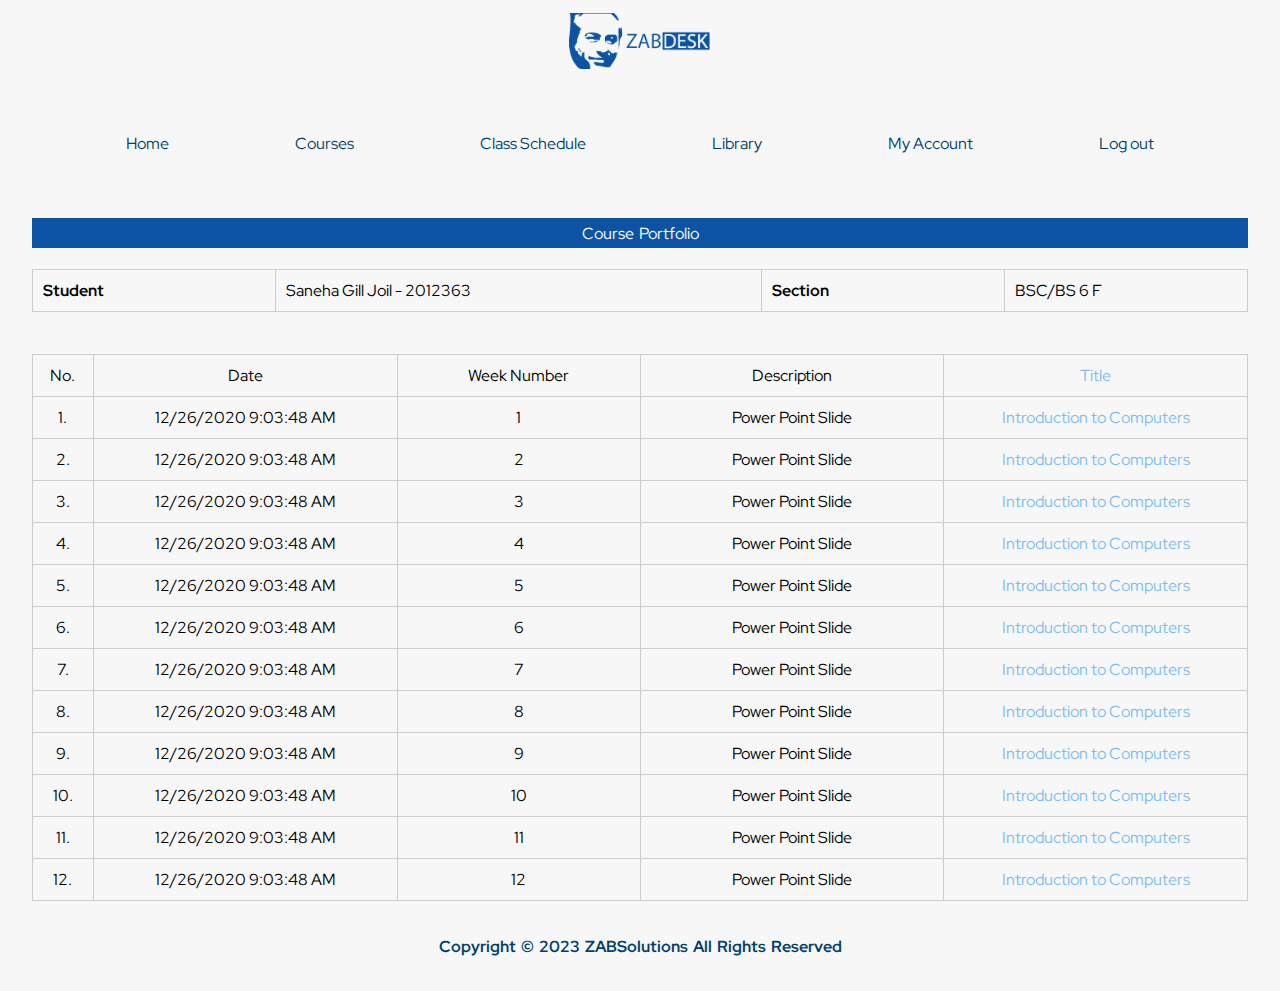
==== zabdesk/files/index.html @ f2a38c92 "Add files via upload" ====
<!DOCTYPE html>
<html lang="en">

<head>
    <meta charset="UTF-8">
    <meta http-equiv="X-UA-Compatible" content="IE=edge">
    <meta name="viewport" content="width=device-width, initial-scale=1.0">
    <title>Home</title>
    <link rel="stylesheet" href="style.css">
    <link rel="preconnect" href="https://fonts.gstatic.com" crossorigin>
    <link href="https://fonts.googleapis.com/css2?family=Red+Hat+Display:wght@300;400;500;600;700;800;900&display=swap"
        rel="stylesheet">
    <script defer src="main.js"></script>
</head>

<body>
    <div class="main-container">

        <header> <img src="szabist logo.png" alt=""> </header>


        <div class="hamburger" onclick="change()">
            <div class="patty"></div>
            <div class="patty"></div>
            <div class="patty"></div>
        </div>

        <div class="side">
            <ul class="side-menu">

                <li id="option-1">Home</li>

                <li class="side-menu-li" id="option-2">Courses
                    <ul class="DropDownMenus" id="DropDownMenus_1">
                        <li class="DDM"><a href="#"> Course Registration </a></li>
                        <li class="DDM"><a href="#"> Current Semester </a></li>
                        <li class="DDM"><a href="#"> Previous Semester </a></li>
                        <li class="DDM"><a href="#"> Printing Report </a></li>
                        <li class="DDM"><a href="../Course-Withdrawal-page/index.html"> Course withdrawal </a></li>
                        <li class="DDM"><a href="#"> Course Improvement </a></li>
                        <li class="DDM"><a href="#"> Semester Result </a></li>
                    </ul>
                </li>

                <li class="side-menu-li" id="option-3 "> Class Schedule
                    <ul class="DropDownMenus" id="DropDownMenus_2">
                        <li class="DDM"><a href="#"> Current Week Schedule </a></li>
                        <li class="DDM"><a href="#"> Advance Week Schedule </a></li>
                        <li class="DDM"><a href="#"> Class Schedule </a></li>
                        <li class="DDM"><a href="#"> Exam Schedule </a></li>
                        <li class="DDM"><a href="#"> Daily Class Schedule </a></li>
                       
                    </ul>
                </li>

                <li class="side-menu-li" id="option-4">Library
                    <ul class="DropDownMenus" id="DropDownMenus_3">
                        <li class="DDM"><a href="#"> Library Books Issued</a></li>
                        <li class="DDM"><a href="#"> Library Card Request </a></li>
                     
                    </ul>
                </li>

                <li class="side-menu-li" id="option-5">My Account
                    <ul class="DropDownMenus" id="DropDownMenus_4">
                        <li class="DDM"><a href="#"> Change Password </a></li>
                        <li class="DDM"><a href="#"> Profile Documents</a></li>
                        <li class="DDM"><a href="#"> ID Card Request </a></li>
                        <li class="DDM"><a href="#"> Change Profile Request </a></li>
                    </ul>
                </li>

                <li id="option-6"><a href="../login page/index.html"> Log out</a></li>

            </ul>
        </div>

        <nav>
            <ul class="navigation">
                <li id="li-1"><a href="#">Home</a> </li>

                <li class="nav-li" class="nav-li" id="li-2"><a href="#">Courses</a>
                    <ul class="DropDownMenu" id="DropDownMenu_1">
                        <li class="DDM"><a href="#"> Course Registration </a></li>
                        <li class="DDM"><a href="#"> Current Semester </a></li>
                        <li class="DDM"><a href="#"> Previous Semester </a></li>
                        <li class="DDM"><a href="#"> Printing Report </a></li>
                        <li class="DDM"><a href="../Course-Withdrawal-page/index.html"> Course Withdrawal </a></li>
                        <li class="DDM"><a href="#"> Course Improvement </a></li>
                        <li class="DDM"><a href="#"> Semester Result </a></li>
                    </ul>
                </li>

                <li class="nav-li" id="li-3"> <a href="#">Class&nbsp;Schedule</a>
                    <ul class="DropDownMenu" id="DropDownMenu_2">
                        <li class="DDM"><a href="#"> Current Week Schedule </a></li>
                        <li class="DDM"><a href="#"> Advance Week Schedule </a></li>
                        <li class="DDM"><a href="#"> Class Schedule </a></li>
                        <li class="DDM"><a href="#"> Exam Schedule </a></li>
                        <li class="DDM"><a href="#"> Daily Class Schedule </a></li>
                       
                    </ul>
                </li>

                <li class="nav-li" id="li-4"><a href="#">Library</a>
                    <ul class="DropDownMenu" id="DropDownMenu_3">
                        <li class="DDM"><a href="#"> Library Books Issued</a></li>
                        <li class="DDM"><a href="#"> Library Card Request </a></li>
                    </ul>
                </li>

                <li class="nav-li" id="li-5"> <a href="#">My Account</a>
                    <ul class="DropDownMenu" id="DropDownMenu_4">
                        <li class="DDM"><a href="#"> Change Password </a></li>
                        <li class="DDM"><a href="#"> Profile Documents</a></li>
                        <li class="DDM"><a href="#"> ID Card Request </a></li>
                        <li class="DDM"><a href="#"> Change Profile Request </a></li>
                    
                    </ul>
                </li>

                <li id="li-6"> <a href="../login page/index.html"> Log out</a> </li>
            </ul>
            
        </nav>

<!-- ----------------------------------(start)---------------------------------->
<!-- (Write your code here) -->

<!-- -------------------------- (end)-------------------------- -->
        

        <div class="box">
            <p> Course Portfolio</p>
        </div>
        <br>
        <div class="table-container">
            <table class="grid-table">
                <tr>
                    <td><strong>Student</strong></td>
                    <td>Saneha Gill Joil - 2012363</td>
                    <td><strong>Section</strong></td>
                    <td>BSC/BS 6 F</td>
                </tr>
            </table>
        </div>
        <br><br>
        
        <div class="table-1">
        <table class="files">
                <tr class="first-row">
      <td>No.</td>
      <td>Date</td>
      <td>Week Number</td>
      <td>Description</td>
      <td>Title</td>
    </tr>
               <tr>
      <td>1.</td>
      <td>12/26/2020 9:03:48 AM</td>
      <td>1</td>
      <td>Power Point Slide</td>
      <td>Introduction to Computers</td>
    </tr>          <tr>
      <td>2.</td>
      <td>12/26/2020 9:03:48 AM</td>
      <td>2</td>
      <td>Power Point Slide</td>
      <td>Introduction to Computers</td>
    </tr>          <tr>
      <td>3.</td>
      <td>12/26/2020 9:03:48 AM</td>
      <td>3</td>
      <td>Power Point Slide</td>
      <td>Introduction to Computers</td>
    </tr>          <tr>
      <td>4.</td>
      <td>12/26/2020 9:03:48 AM</td>
      <td>4</td>
      <td>Power Point Slide</td>
      <td>Introduction to Computers</td>
    </tr>          <tr>
      <td>5.</td>
      <td>12/26/2020 9:03:48 AM</td>
      <td>5</td>
      <td>Power Point Slide</td>
      <td>Introduction to Computers</td>
    </tr>          <tr>
      <td>6.</td>
      <td>12/26/2020 9:03:48 AM</td>
      <td>6</td>
      <td>Power Point Slide</td>
      <td>Introduction to Computers</td>
    </tr>          <tr>
      <td>7.</td>
      <td>12/26/2020 9:03:48 AM</td>
      <td>7</td>
      <td>Power Point Slide</td>
      <td>Introduction to Computers</td>
    </tr>          <tr>
      <td>8.</td>
      <td>12/26/2020 9:03:48 AM</td>
      <td>8</td>
      <td>Power Point Slide</td>
      <td>Introduction to Computers</td>
    </tr>          <tr>
      <td>9.</td>
      <td>12/26/2020 9:03:48 AM</td>
      <td>9</td>
      <td>Power Point Slide</td>
      <td>Introduction to Computers</td>
    </tr>          <tr>
      <td>10.</td>
      <td>12/26/2020 9:03:48 AM</td>
      <td>10</td>
      <td>Power Point Slide</td>
      <td>Introduction to Computers</td>
    </tr>          <tr>
      <td>11.</td>
      <td>12/26/2020 9:03:48 AM</td>
      <td>11</td>
      <td>Power Point Slide</td>
      <td>Introduction to Computers</td>
    </tr>          <tr>
      <td>12.</td>
      <td>12/26/2020 9:03:48 AM</td>
      <td>12</td>
      <td>Power Point Slide</td>
      <td>Introduction to Computers</td>
    </tr>
            </table>
        </div>


<footer>
            <h4>Copyright © 2023 <span>ZABSolutions</span> All Rights Reserved</h4>
        </footer>

    </div>




</body>

</html>

<script type="application/javascript">

let side_menu_li = document.getElementsByClassName("side-menu-li");

let DropDownMenuClassInsideLi = document.getElementsByClassName("DropDownMenus");

 /*----------------------------------------------When Clicking on Hamburger (start)------------------------------------------ */
 
 const change = ()=>{
    let hamburger = document.getElementsByClassName("hamburger")[0];
    console.log(hamburger);
    let patty1 = document.querySelectorAll('.patty')[0];
    console.log(patty1);
    let patty2 = document.querySelectorAll('.patty')[1];
    console.log(patty2);
    let patty3 = document.querySelectorAll('.patty')[2];
    console.log(patty3);
    
    
    for(let i=0;i<3;i++){
        document.querySelectorAll(".patty")[i].classList.toggle("change_color");
    }
    
    
    // let ok = hamburger[0].patty1;
    patty1.classList.toggle("turn1");
    patty2.classList.toggle("turn2");
    patty3.classList.toggle("turn3");
    
    
    let side_menu = document.getElementsByClassName("side-menu")[0];
    
    side_menu.classList.toggle("side-menu-open")

    if(!side_menu.classList.contains("side-menu-open")){
        for(let i=0;i<side_menu_li.length;i++){
            DropDownMenuClassInsideLi[i].classList.remove(`hello_${i}`);
        }
    }
}


/*----------------------------------------------When Clicking on Hamburger (end)------------------------------------------ */


/*----------------------------------------------When Clicking for DropDown Menu (start)------------------------------------------ */


// let a = document.getElementsByClassName("side-menu-li");

// let c = document.getElementsByClassName("DropDownMenus");

for(let i=0;i<side_menu_li.length;i++){
    
    
    side_menu_li[i].onclick = ()=>{
        DropDownMenuClassInsideLi[i].classList.toggle(`hello_${i}`);
        // DropDownMenuClassInsideLi[i].classList.toggle("hello");
        for(let j=0;j<side_menu_li.length;j++){
            if(DropDownMenuClassInsideLi[j]!=DropDownMenuClassInsideLi[i]){
                DropDownMenuClassInsideLi[j].classList.remove(`hello_${j}`);
                // DropDownMenuClassInsideLi[j].classList.remove("hello");
            }
        }
    }
}
/*----------------------------------------------When Clicking for DropDown Menu (end)------------------------------------------ */




</script>
---- zabdesk/files/style.css ----
* {
    box-sizing: border-box;
}

body {
    margin: 0;
    padding: 0;
    /* color: #ffffff; */
    color: #003f6c;
    background-color: #f7f7f7;
    font-family: 'Red Hat Display', sans-serif;

}


.main-container {
    width: 100%;
    height: 100%;
    position: relative;

}


.box {
    margin: 0 auto;
    width: 95%;
    height: 30px;
    background: #0c54a3;
    color: white;
    display: flex;
    align-items: center;
    justify-content: center;
}

p {
    font-size: 1em;
    text-align: center;
    word-spacing: 2px;
}

.table-container {
  display: flex;
  justify-content: center;
}

.grid-table{
  width: 95%;
  table-layout: fixed;
  border-collapse: collapse;
    
}

.grid-table td {
  background-color:transparent;
  color:black;
  padding: 10px;
  border: .5px solid black;
    border-color: #ccc;
}

.grid-table td:nth-child(1) {
    width:15%; 
}

.grid-table td:nth-child(2) {
    width:30%; 
}

.grid-table td:nth-child(3) {
    width:15%; 
}

.grid-table td:nth-child(4) {
    width:15%; 
}

.table-1 {
  display: flex;
  justify-content: center;
}

.files{
  width: 95%;
  table-layout: fixed;
  border-collapse: collapse;
    
}

.first-row td{
    color: #fff;
}

.files td {
  background-color:transparent;
  color:black;
  padding: 10px;
  border: .5px solid black;
  border-color: #ccc;
  text-align: center;
}
.files td:nth-child(1){
    width:5%;
}
.files td:nth-child(2){
    width:25%;
}
.files td:nth-child(3){
    width:20%;
}
.files td:nth-child(5){
    color: #7cbef2;
}
/*------------------------------------------------ Navigation and Hamburger and SideMenu (start)------------------------------------------------ */


header {
    width: 100%;
    height: auto;
    /* margin-top: 2%; */
}

header img {
    width: 10%;
    width: 143px;
    display: block;
    margin: auto;

    padding-top: 1%;
}

.navigation {
    width: 100%;
    height: 13vh;
    display: flex;
    justify-content: space-evenly;
    align-items: center;
    padding-left: 0;
    /* list-style: none; */
}

.navigation li {
    list-style: none;
    /* font-size: 2rem; */
}

a{
    text-decoration: none;
    color: inherit;
}

.side-menu {
    display: none;
    transition: 0s all;
}

.side-menu-open {
    display: none;
    transition: 0s all;
}

.side-menu {
    display: none;
}






.nav-li {
    position: relative;
    padding: 2% 0%;
    cursor: pointer;
    transition: 0.5s all;
}

.DropDownMenu {
    width: 222px;
    padding-top: 38px;
    gap: 2rem;
    background-color: white;
    display: flex;
    flex-direction: column;
    align-items: center;
    justify-content: end;
    list-style: none;
    position: absolute;
    top: 72px;
    padding: 0px;
    left: -65px;
    color: black;
    overflow: hidden;
    height: 0px;
    transition: 0.5s all;
}

#DropDownMenu_1{
    left: -77px;
}
#DropDownMenu_2{
    left: -56px;
}
#DropDownMenu_3{
    left: -83px;
}
#DropDownMenu_4{
    left: -65px;
}


.nav-li:nth-child(2):hover .DropDownMenu {
    padding: 21px;
    height: 384px;
}
.nav-li:nth-child(3):hover .DropDownMenu {
    padding: 21px;
    height: 276px;
}
.nav-li:nth-child(4):hover .DropDownMenu {
    padding: 21px;
    height: 120px;
}
.nav-li:nth-child(5):hover .DropDownMenu {
    padding: 21px;
    height: 227px;
}


.DDM:hover {
    color: #009bf5;
    cursor: pointer;
   
}

/*------------------------------------------------ Navigation and Hamburger and SideMenu (end)------------------------------------------------ */














/*-------------------------------------------------------- Footer (start)------------------------------------------------ */

footer {
    height: 10vh;
    width: 100%;
    display: flex;
}

footer h4 {
    text-align: center;
    margin: auto;
    width: 100%;
    word-spacing: 2px;
}


/*-------------------------------------------------------- Footer (end)------------------------------------------------ */







@media screen and (max-width:1024px) {


    /*------------------------------------------------ Navigation and Hamburger and SideMenu (start)------------------------------------------------ */
    .navigation {
        display: none;
    }

    .hamburger {
        position: absolute;
        position: fixed;
        top: 96px;
        top: 66px;
        right: 15px;
        z-index: 2;
    }



    .patty {
        background-color: rgb(0, 0, 0);
        width: 3vw;
        width: 40px;
        height: 0.7vh;
        height: 5px;
        margin: 7px;
    }

    .change_color {
        background-color: white;
    }


    .turn1 {
        rotate: 45deg;
        margin-bottom: -9%;
        margin-top: 33%;
    }

    .turn2 {
        rotate: -45deg;
        margin-top: 0px;
    }

    .turn3 {
        display: none;
    }


    .side-menu {
        width: 25%;
        width: 308px;
        height: 100%;
        position: fixed;
        display: flex;
        flex-direction: column;
        top: 0;
        justify-content: flex-start;
        align-items: center;
        padding-top: 5%;
        margin-left: 0;
        padding-left: 0;
        right: 0;
        list-style: none;
        gap: 3rem;
        margin-top: 0;
        z-index: 1;
        margin-right: -41%;
        background-color: #003f6c;
        transition: 1s all;
        color: #ffffff;
        padding-top: 110px;
        overflow: auto;

    }

    .side-menu-open {
        margin-right: 0%;
        transition: 1s all;

    }


    .side-menu-li {
        position: relative;
        padding: 2% 0%;
        cursor: pointer;
        transition: 0.5s all;
    }


    .DropDownMenus {
        /* width: 193px; */
        width: 218px;
        padding-top: 38px;
        gap: 2rem;
        background-color: white;
        display: flex;
        flex-direction: column;
        align-items: center;
        justify-content: end;
        list-style: none;
        position: absolute;
        top: 72px;
        padding: 0px;
        left: -65px;
        color: black;
       
        overflow: hidden;
        height: 0px;
        transition: 0.5s all;
    } 


    #DropDownMenus_1{
        left: -77px;
    }
    #DropDownMenus_2{
        left: -56px;
    }
    #DropDownMenus_3{
        left: -83px;
    }
    #DropDownMenus_4{
        left: -65px;
    }




    /* .side-menu-li:hover .DropDownMenu {
        padding: 21px;
        height: 327px;
        z-index: 10;
    
    } */

    .hello{
        padding: 21px;
        height: 380px;
        z-index: 10;  
    }

    .hello_0 {
        padding: 21px;
        height: 380px;
        z-index: 10;
    }
    .hello_1 {
        padding: 21px;
        height: 217px;
        z-index: 10;
    }
    .hello_2 {
        padding: 21px;
        height: 116px;
        z-index: 10;
    }
    .hello_3 {
        padding: 21px;
        height: 223px;
        z-index: 10;
    }
    
  
    
    .DDM:hover {
        color: #009bf5;
        cursor: pointer;
       
    }
    

    /*---------------------------------------------- Navigation and Hamburger and SideMenu (end)------------------------------------------ */


}







@media screen and (max-width:768px) {

    /*------------------------------------------------ Navigation and Hamburger and SideMenu (start)------------------------------------------------ */
    .side-menu {
        width: 40%;
        width: 308px;
        width: 269px;
        margin-right: -56%;
        padding-top: 110px;
    }

    .side-menu-open {
        margin-right: 0%;
    }

    /*---------------------------------------------- Navigation and Hamburger and SideMenu (end)------------------------------------------ */


}










@media screen and (max-width:480px) {



    /*---------------------------------------- Navigation and Hamburger and SideMenu and Footer (start)------------------------------------------------ */

    .side-menu {
        width: 100%;
        margin-right: -100%;
    }

    .side-menu-open {
        margin-right: 0%;
    }




    .hamburger {
        top: 21px;
        position: absolute;
    }

    header img {
        padding-top: 87px;
    }





    footer h4 {
        font-size: clamp(0.1rem, 2.1vw + 0.2rem, 7rem);
    }

    /*---------------------------------------------- Navigation and Hamburger and SideMenu and Footer(end)------------------------------------------ */

}
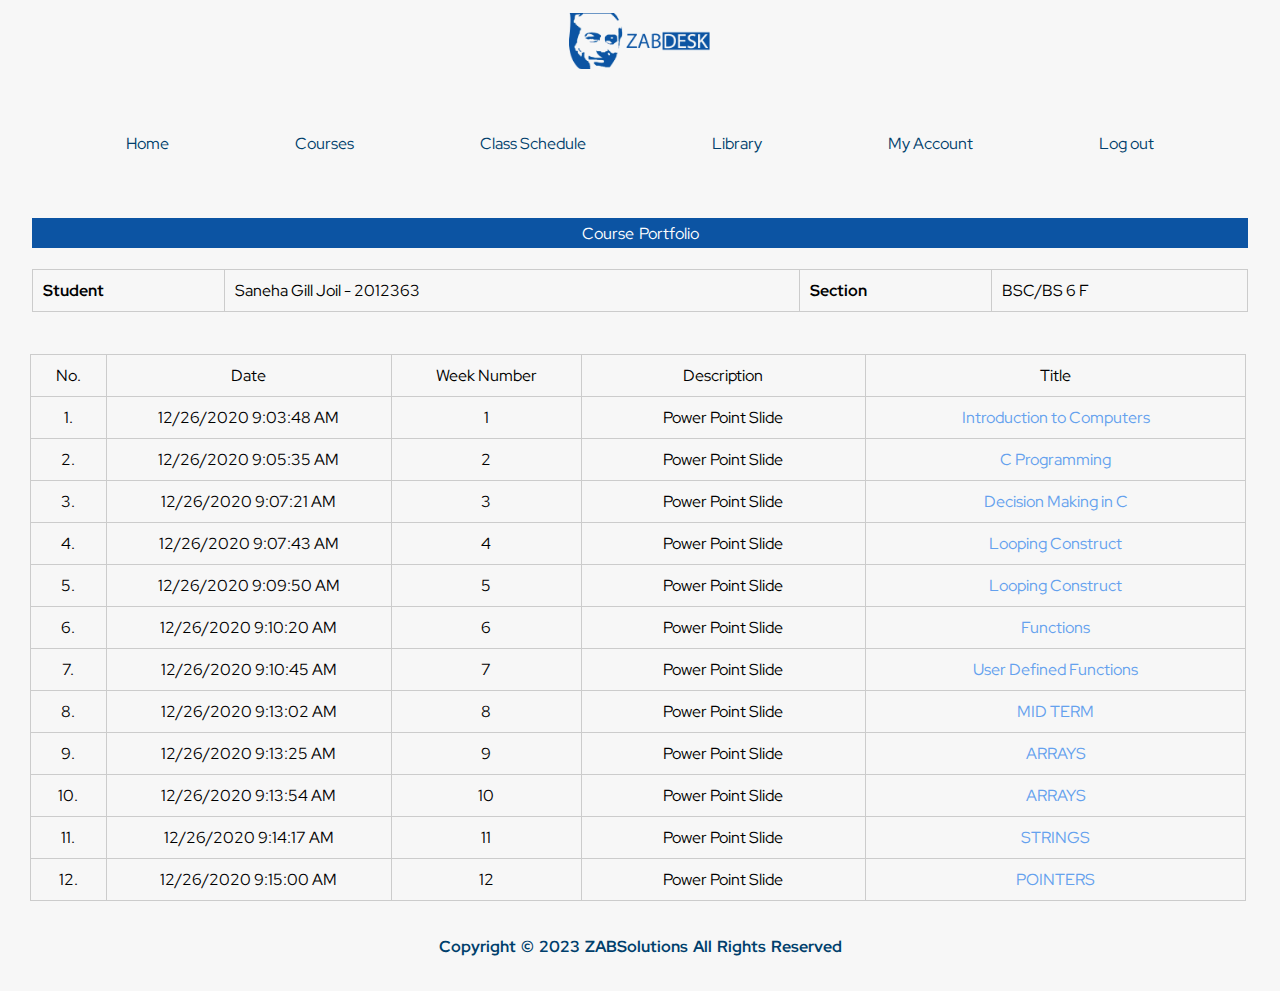
==== commit 54ca65d9: "Add files via upload" ====
--- a/zabdesk/files/index.html
+++ b/zabdesk/files/index.html
@@ -134,7 +134,7 @@
             <p> Course Portfolio</p>
         </div>
         <br>
-        <div class="table-container">
+<!--        <div class="table-container">-->
             <table class="grid-table">
                 <tr>
                     <td><strong>Student</strong></td>
@@ -143,12 +143,12 @@
                     <td>BSC/BS 6 F</td>
                 </tr>
             </table>
-        </div>
+<!--        </div>-->
         <br><br>
         
         <div class="table-1">
         <table class="files">
-                <tr class="first-row">
+            <tr class="first-row">
       <td>No.</td>
       <td>Date</td>
       <td>Week Number</td>
@@ -160,73 +160,73 @@
       <td>12/26/2020 9:03:48 AM</td>
       <td>1</td>
       <td>Power Point Slide</td>
-      <td>Introduction to Computers</td>
+      <td style="color:#64a1ee;cursor: pointer;">Introduction to Computers</td>
     </tr>          <tr>
       <td>2.</td>
-      <td>12/26/2020 9:03:48 AM</td>
+      <td>12/26/2020 9:05:35 AM</td>
       <td>2</td>
       <td>Power Point Slide</td>
-      <td>Introduction to Computers</td>
+      <td style="color:#64a1ee;cursor: pointer;">C Programming</td>
     </tr>          <tr>
       <td>3.</td>
-      <td>12/26/2020 9:03:48 AM</td>
+      <td>12/26/2020 9:07:21 AM</td>
       <td>3</td>
       <td>Power Point Slide</td>
-      <td>Introduction to Computers</td>
+      <td style="color:#64a1ee;cursor: pointer;">Decision Making in C</td>
     </tr>          <tr>
       <td>4.</td>
-      <td>12/26/2020 9:03:48 AM</td>
+      <td>12/26/2020 9:07:43 AM</td>
       <td>4</td>
       <td>Power Point Slide</td>
-      <td>Introduction to Computers</td>
+      <td style="color:#64a1ee;cursor: pointer;">Looping Construct</td>
     </tr>          <tr>
       <td>5.</td>
-      <td>12/26/2020 9:03:48 AM</td>
+      <td>12/26/2020 9:09:50 AM</td>
       <td>5</td>
       <td>Power Point Slide</td>
-      <td>Introduction to Computers</td>
+      <td style="color:#64a1ee;cursor: pointer;">Looping Construct</td>
     </tr>          <tr>
       <td>6.</td>
-      <td>12/26/2020 9:03:48 AM</td>
+      <td>12/26/2020 9:10:20 AM</td>
       <td>6</td>
       <td>Power Point Slide</td>
-      <td>Introduction to Computers</td>
+      <td style="color:#64a1ee;cursor: pointer;">Functions</td>
     </tr>          <tr>
       <td>7.</td>
-      <td>12/26/2020 9:03:48 AM</td>
+      <td>12/26/2020 9:10:45 AM</td>
       <td>7</td>
       <td>Power Point Slide</td>
-      <td>Introduction to Computers</td>
+      <td style="color:#64a1ee;cursor: pointer;">User Defined Functions</td>
     </tr>          <tr>
       <td>8.</td>
-      <td>12/26/2020 9:03:48 AM</td>
+      <td>12/26/2020 9:13:02 AM</td>
       <td>8</td>
       <td>Power Point Slide</td>
-      <td>Introduction to Computers</td>
+      <td style="color:#64a1ee;cursor: pointer;">MID TERM</td>
     </tr>          <tr>
       <td>9.</td>
-      <td>12/26/2020 9:03:48 AM</td>
+      <td>	12/26/2020 9:13:25 AM</td>
       <td>9</td>
       <td>Power Point Slide</td>
-      <td>Introduction to Computers</td>
+      <td style="color:#64a1ee;cursor: pointer;">ARRAYS</td>
     </tr>          <tr>
       <td>10.</td>
-      <td>12/26/2020 9:03:48 AM</td>
+      <td>	12/26/2020 9:13:54 AM</td>
       <td>10</td>
       <td>Power Point Slide</td>
-      <td>Introduction to Computers</td>
+      <td style="color:#64a1ee;cursor: pointer;">ARRAYS</td>
     </tr>          <tr>
       <td>11.</td>
-      <td>12/26/2020 9:03:48 AM</td>
+      <td>12/26/2020 9:14:17 AM</td>
       <td>11</td>
       <td>Power Point Slide</td>
-      <td>Introduction to Computers</td>
+      <td style="color:#64a1ee;cursor: pointer;">STRINGS</td>
     </tr>          <tr>
       <td>12.</td>
-      <td>12/26/2020 9:03:48 AM</td>
+      <td>12/26/2020 9:15:00 AM</td>
       <td>12</td>
       <td>Power Point Slide</td>
-      <td>Introduction to Computers</td>
+      <td style="color:#64a1ee;cursor: pointer;">POINTERS</td>
     </tr>
             </table>
         </div>
--- a/zabdesk/files/style.css
+++ b/zabdesk/files/style.css
@@ -38,16 +38,20 @@
     word-spacing: 2px;
 }
 
+/*
 .table-container {
   display: flex;
   justify-content: center;
 }
+*/
 
 .grid-table{
-  width: 95%;
   table-layout: fixed;
   border-collapse: collapse;
-    
+/*    margin-left:30px;*/
+/*margin-right:-30px;*/
+    width:95%;
+    margin: auto;
 }
 
 .grid-table td {
@@ -63,7 +67,7 @@
 }
 
 .grid-table td:nth-child(2) {
-    width:30%; 
+    width:45%; 
 }
 
 .grid-table td:nth-child(3) {
@@ -71,23 +75,27 @@
 }
 
 .grid-table td:nth-child(4) {
-    width:15%; 
+    width:20%; 
 }
 
 .table-1 {
-  display: flex;
-  justify-content: center;
+margin-left:30px;
+/*    margin-right: 30px;*/
+    width:95%;
 }
 
 .files{
-  width: 95%;
+/*  width: 95%;*/
   table-layout: fixed;
   border-collapse: collapse;
     
 }
 
 .first-row td{
+/*
     color: #fff;
+    text-align: left;
+*/
 }
 
 .files td {
@@ -95,20 +103,23 @@
   color:black;
   padding: 10px;
   border: .5px solid black;
-  border-color: #ccc;
-  text-align: center;
+    border-color: #ccc;
+    text-align: center;
 }
 .files td:nth-child(1){
-    width:5%;
+    width:4%;
 }
 .files td:nth-child(2){
-    width:25%;
+    width:15%;
 }
 .files td:nth-child(3){
+    width:10%;
+}
+.files td:nth-child(4){
+    width:15%;
+}
+.files td:nth-child(5){
     width:20%;
-}
-.files td:nth-child(5){
-    color: #7cbef2;
 }
 /*------------------------------------------------ Navigation and Hamburger and SideMenu (start)------------------------------------------------ */
 
@@ -471,6 +482,37 @@
     }
 
     /*---------------------------------------------- Navigation and Hamburger and SideMenu (end)------------------------------------------ */
+    
+    .grid-table {
+    table-layout: fixed;
+    border-collapse: collapse;
+    /* margin-left: 30px; */
+    /* margin-right: -30px; */
+    width: 95%;
+    /* width: 743px; */
+    margin: auto;
+    /* width: 596px; */
+}
+.box{
+      margin-top:3%;  
+    }    
+.grid-table td {
+    padding: 1px;
+    font-size: 0.5rem;
+}
+    
+.table-1 {
+    /* margin-left: 30px; */
+    /* margin-right: 30px; */
+    width: 95%;
+    margin: auto;
+    text-align: center;
+    font-size: 0.91rem;
+}
+    
+.files td{
+    padding:0;   
+    }
 
 
 }
@@ -485,6 +527,26 @@
 
 
 @media screen and (max-width:480px) {
+.box{
+        margin-top:3%;
+    }
+    
+.grid-table td{
+    padding: 1px;
+    font-size:0.5rem;     
+    }
+    
+.table-1{
+    margin: auto;
+    width: 95%;
+    font-size: .75rem;
+    text-align: center;
+    }
+    
+    
+.files td{
+    padding:0;   
+    }
 
 
 
@@ -520,5 +582,6 @@
     }
 
     /*---------------------------------------------- Navigation and Hamburger and SideMenu and Footer(end)------------------------------------------ */
+    
 
 }